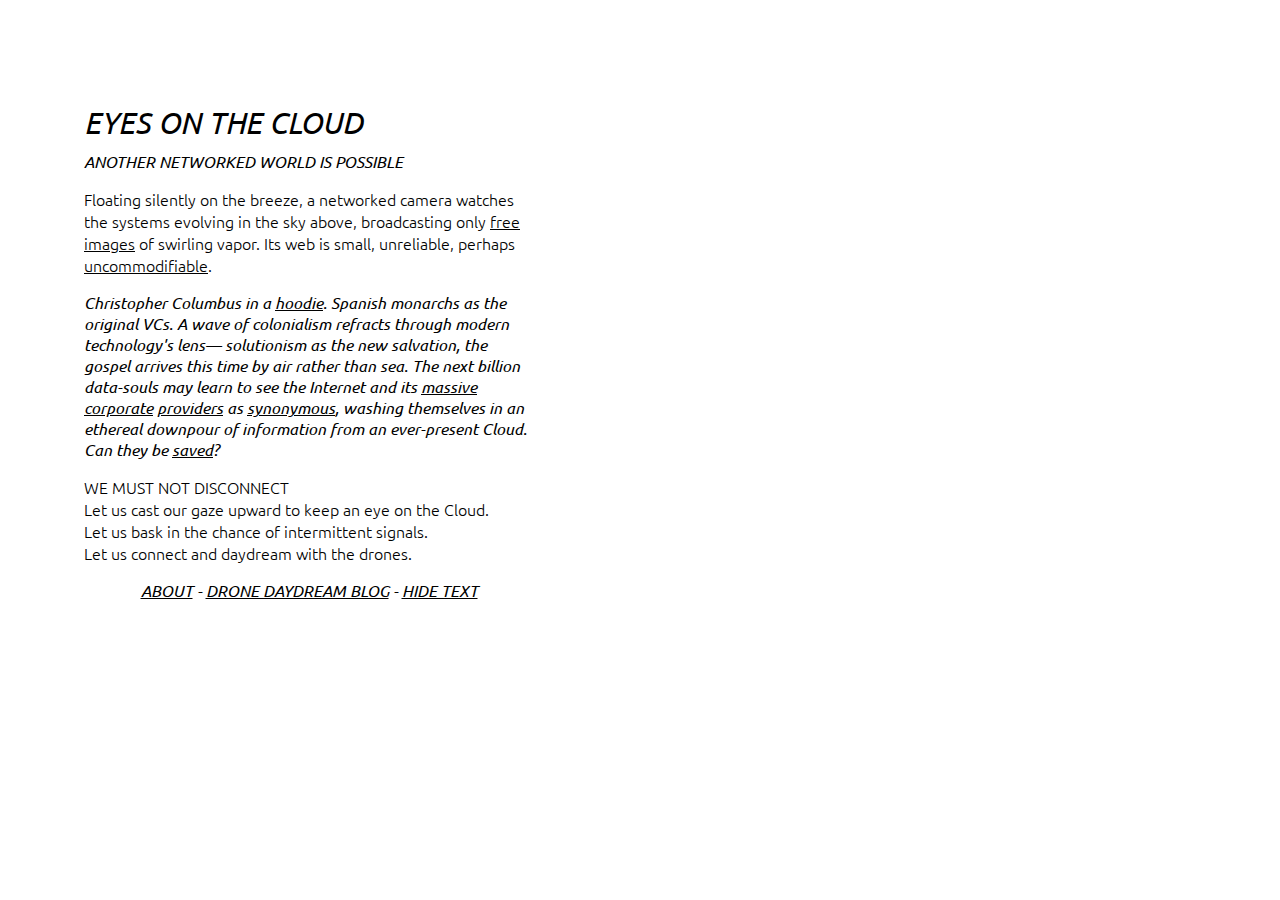
==== eyes-on-the-cloud/index.html @ ce754fdc "Adding eyes-on-the-cloud" ====
<html>
<head>
<link href="http://fonts.googleapis.com/css?family=Ubuntu:300,400,500,700,300italic,400italic,500italic,700italic" rel="stylesheet" type="text/css">
<style>
body {
	margin: 0;
	overflow: hidden;
	font-family: Ubuntu;
	font-weight: lighter;
}
#mainvid {
	/*width: 100%;*/
	position: absolute;
	/*left: 0;
	top: 0;*/
	z-index: 0;
	display: none;
}

#blockVideoHover {
	width: 100%;
	height: 100%;
	position: absolute;
}

#text-container {
	width: 450px;
	
	padding: 20px;
	position: absolute;
	/*left: 50%;
	top: 50%;

	margin-left: -470px;
	margin-top: -200px;
	*/
	left: 5%;
	top: 10%;
	background-color: rgba(255,255,255,0.25);
}

#text-title {
	font-size: 30px;
	line-height: 25px;
	font-family: Ubuntu;
	font-weight: lighter;
	font-style: italic;
}

#text {
	
	/*overflow-y: scroll;*/
	/*line-height: 1.5em;*/
}
#text p {
	margin-bottom: 0.5em;
	
}

a {
	color: black;
	text-decoration: underline;
}

a:hover {
	text-decoration: none;
}

#text-about { 
	display: none;
	text-align: center;
}

.nav {
	text-align: center;
	font-style: italic;

}

#mute {
	position: absolute;
	right: 20px;
	bottom: 20px;
	padding: 5px;
	background-color: rgba(255,255,255,0.25);
	color: #AAA;
	display: none;
}

::-webkit-scrollbar {
    -webkit-appearance: none;
    width: 7px;
}
::-webkit-scrollbar-thumb {
    border-radius: 4px;
    background-color: rgba(0,0,0,.2);
    -webkit-box-shadow: 0 0 1px rgba(255,255,255,.5);
}

</style>
<script src="jquery-1.11.1.min.js"></script>
<script type="text/javascript">
mobile = /Android|webOS|iPhone|iPad|iPod|BlackBerry/i.test(navigator.userAgent);
console.log(mobile)

var tryintomute = false;
var mutetimeout = null;
var muted = false;
$( document ).ready(function() {
	window.setTimeout(function() { $("#mainvid").fadeIn(2000); }, 1000);
	updateSize();
	$("#mainvid").mouseover(function() {$("#mute").stop().fadeIn()});

	$("#mainvid").mouseout(function() { window.setTimeout(function() {if(!tryintomute) $("#mute").stop().fadeOut()}, 300)} );

	$("#mute").mouseover(function() {tryintomute = true; })
	$("#mute").mouseout(function() {tryintomute = false; })

	$("#mute").click(function() {
		if(muted) {
			$("#muteimg").attr("src", "volume-high.png")
			$("#mainvid").prop('muted', false);
			muted = false;
		}
		else {
			$("#muteimg").attr("src", "volume-off.png")
			$("#mainvid").prop('muted', true);
			muted = true;
		}
	})
});
$( window ).resize(updateSize);

function updateSize() {
	//console.log($(document).width())
	var v_w = $("#mainvid").width()
	var v_h = $("#mainvid").height()
	var v_r = v_w / v_h;
	var w_w = $(window).width()
	var w_h = $(window).height()
	var w_r = w_w / w_h;

	if(w_r > v_r) {
		//$("#mainvid").css({"width": $(window).width() + "px", "height": ($(window).width() / v_r) + "px"});
		$("#mainvid").css({"width": $(window).width() + "px", "height": ""});
		//$("#mainvid").height($(window).width() / v_r);
	}
	else {
		$("#mainvid").css({"height": $(window).height() + "px", "width": ""});
		//$("#mainvid").css({"height": $(window).height() + "px", "width": ($(window).height() * v_r) + "px"});
		//$("#mainvid").height($(window).height());
		//$("#mainvid").width($(window).height() * v_r);
	}
}

function hideText() {
	$("#text-container").fadeOut(800);
}

function showAbout() {
	$("#text-about").height($("#text").height());
	$("#text").fadeOut(300, function() { $("#text-about").fadeIn(300);});
}
function showText() {
	$("#text-about").fadeOut(300, function() { $("#text").fadeIn(300);});
}

</script>
</head>
<body>
<video src="glider_2.mp4" autoplay="autoplay" loop="loop" id="mainvid"></video>

<div id="text-container">
	<div id="text-title">
	EYES ON THE CLOUD
	</div>
	<div id="text">
	<p>
		<em>ANOTHER NETWORKED WORLD IS POSSIBLE</em>
	</p>

	<p>
		Floating silently on the breeze, a networked camera watches the systems evolving in the sky above, broadcasting only <a href="http://drone-daydream.slowerinternet.com/" target="_blank">free images</a> of swirling vapor. Its web is small, unreliable, perhaps <a href="http://www.christianforums.com/t7809635/#post65164894" target="_blank">uncommodifiable</a>.
	</p>
	<p>
		<em>
		Christopher Columbus in a <a href="http://quietbabylon.com/2013/mark-zuckerbergs-hoodie/" target="_blank">hoodie</a>. Spanish monarchs as the original VCs. A wave of colonialism refracts through modern technology's lens&mdash; solutionism as the new salvation, the gospel arrives this time by air rather than sea. The next billion data-souls may learn to see the Internet and its <a href="http://internet.org/" target="_blank">massive</a> <a href="http://www.google.com/loon/" target="_blank">corporate</a> <a href="http://titanaerospace.com/" target="_blank">providers</a> as <a href="http://www.nytimes.com/2014/08/03/opinion/sunday/evgeny-morozov-facebooks-gateway-drug.html" target="_blank">synonymous</a>, washing themselves in an ethereal downpour of information from an ever-present Cloud. Can they be <a href="http://www.theatlantic.com/technology/archive/2014/05/what-do-we-save-when-we-save-the-internet/370885/" target="_blank">saved</a>?
		</em>
	</p>
	<p>
		WE MUST NOT DISCONNECT
		<br>
		Let us cast our gaze upward to keep an eye on the Cloud.
		<br>
		Let us bask in the chance of intermittent signals.
		<br>
		Let us connect and daydream with the drones.
	</p>

	<p class="nav">
	<a href="#" onClick="showAbout()">ABOUT</a> - <a href="http://drone-daydream.slowerinternet.com/" target="_blank">DRONE DAYDREAM BLOG</a> - <a href="#" onClick="hideText()">HIDE TEXT</a>
	</p>

	</div>

	<div id="text-about">
	<p>
	-
	</p>
	<p>
	<em><a href="http://www.slowerinternet.com/" target="_blank">THE CONSORTIUM FOR SLOWER INTERNET</a></em>
	</p>

	<p>
	Gij&oacute;n, Spain - May 2014
	</p>

	<p>
	<em>Project produced in the context of the Call Next Things 2014-Personal from Telef&oacute;nica R&D and Plataforma 0. Production Centre of <a href="http://www.laboralcentrodearte.org/" target="_blank">LABoral Centro de Arte y Creaci&oacute;n Industrial</a></em>
	</p>


	<p class="nav">
		<-- <a href="#" onClick="showText()">BACK TO TEXT</a>
	</p>
	</div>
</div>

<div id="mute">
<img src="volume-high.png" style="width: 12px; height: 12px;" id="muteimg">
</div>
</body>
</html>
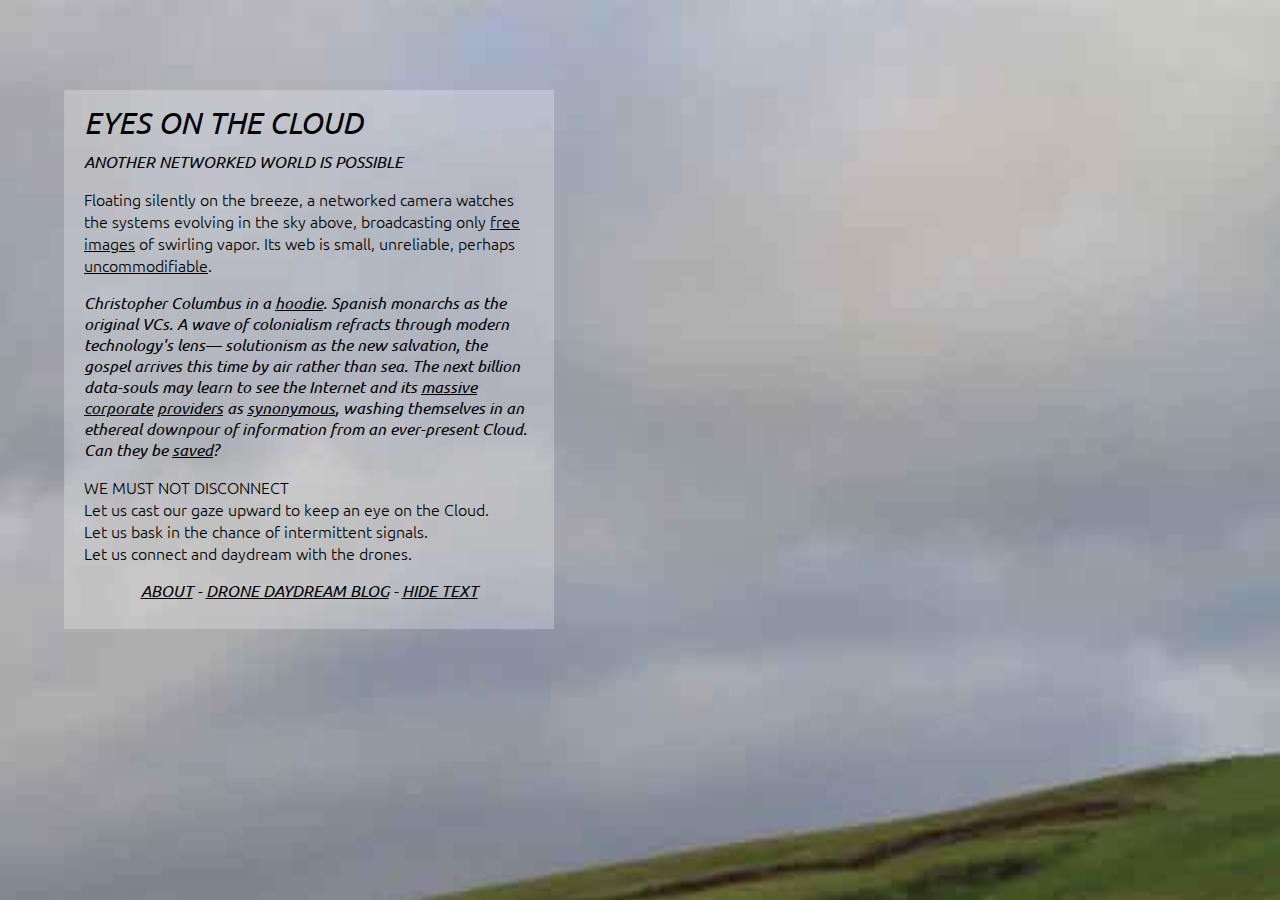
==== commit 3c453fb3: "Auto-detect and forward mobile" ====
--- a/eyes-on-the-cloud/index.html
+++ b/eyes-on-the-cloud/index.html
@@ -7,6 +7,8 @@
 	overflow: hidden;
 	font-family: Ubuntu;
 	font-weight: lighter;
+	background: url(background.jpg) no-repeat;
+	background-size: 100% auto;
 }
 #mainvid {
 	/*width: 100%;*/
@@ -101,7 +103,7 @@
 <script src="jquery-1.11.1.min.js"></script>
 <script type="text/javascript">
 mobile = /Android|webOS|iPhone|iPad|iPod|BlackBerry/i.test(navigator.userAgent);
-console.log(mobile)
+if(mobile) window.location = "index-mobile.html"
 
 var tryintomute = false;
 var mutetimeout = null;
